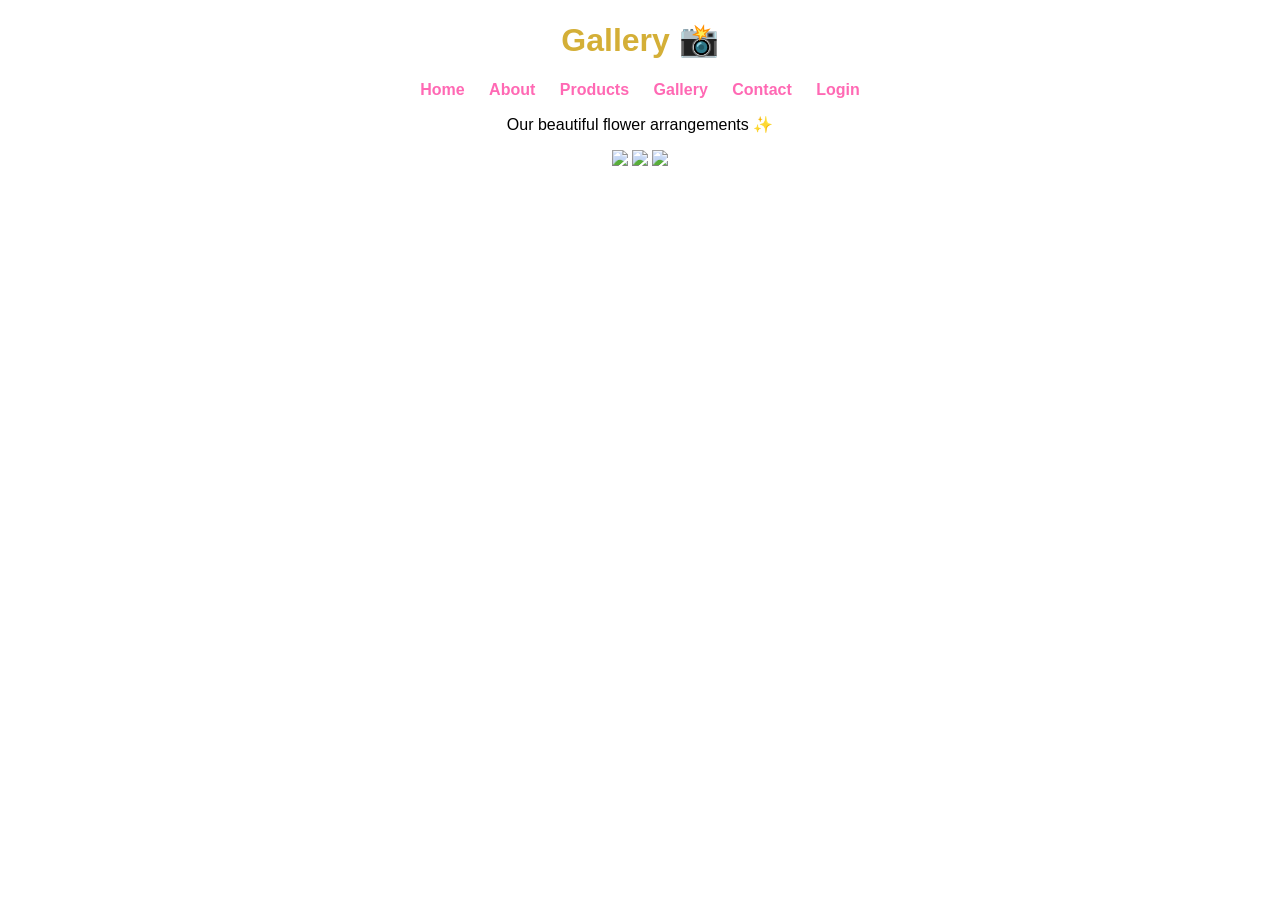
==== gallery.html @ a52d50a2 "first commit" ====
<!DOCTYPE html>
<html>
<head>
    <title>Gallery</title>
    <link rel="stylesheet" href="style.css">
</head>
<body>

<h1>Gallery 📸</h1>

<nav>
    <a href="index.html">Home</a>
    <a href="about.html">About</a>
    <a href="products.html">Products</a>
    <a href="gallery.html">Gallery</a>
    <a href="contact.html">Contact</a>
    <a href="login.html">Login</a>
</nav>

<p>Our beautiful flower arrangements ✨</p>

<img src="flower1.jpg" width="200">
<img src="flower2.jpg" width="200">
<img src="flower3.jpg" width="200">

</body>
</html>
---- style.css ----
body {
    font-family: Arial;
    text-align: center;
    background: #fff;
}

h1 {
    color: #D4AF37;
}

nav a {
    margin: 10px;
    text-decoration: none;
    color: #ff69b4;
    font-weight: bold;
}
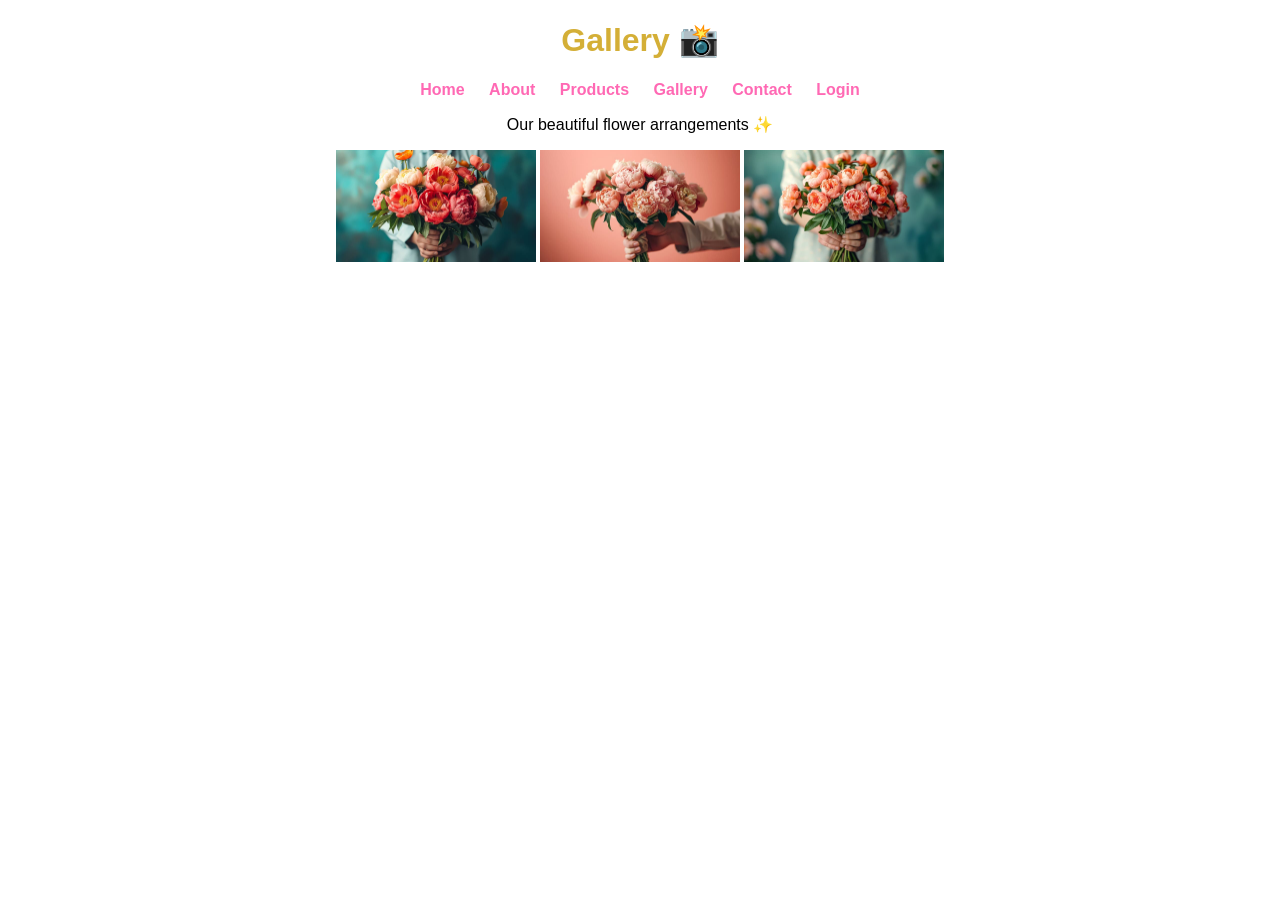
==== commit 6d5b8e9c: "Few Cleanups" ====
--- a/gallery.html
+++ b/gallery.html
@@ -19,9 +19,9 @@
 
 <p>Our beautiful flower arrangements ✨</p>
 
-<img src="flower1.jpg" width="200">
-<img src="flower2.jpg" width="200">
-<img src="flower3.jpg" width="200">
+<img src="uploads/f1.jpg" width="200">
+<img src="uploads/f2.jpg" width="200">
+<img src="uploads/f3.jpg" width="200">
 
 </body>
 </html>
